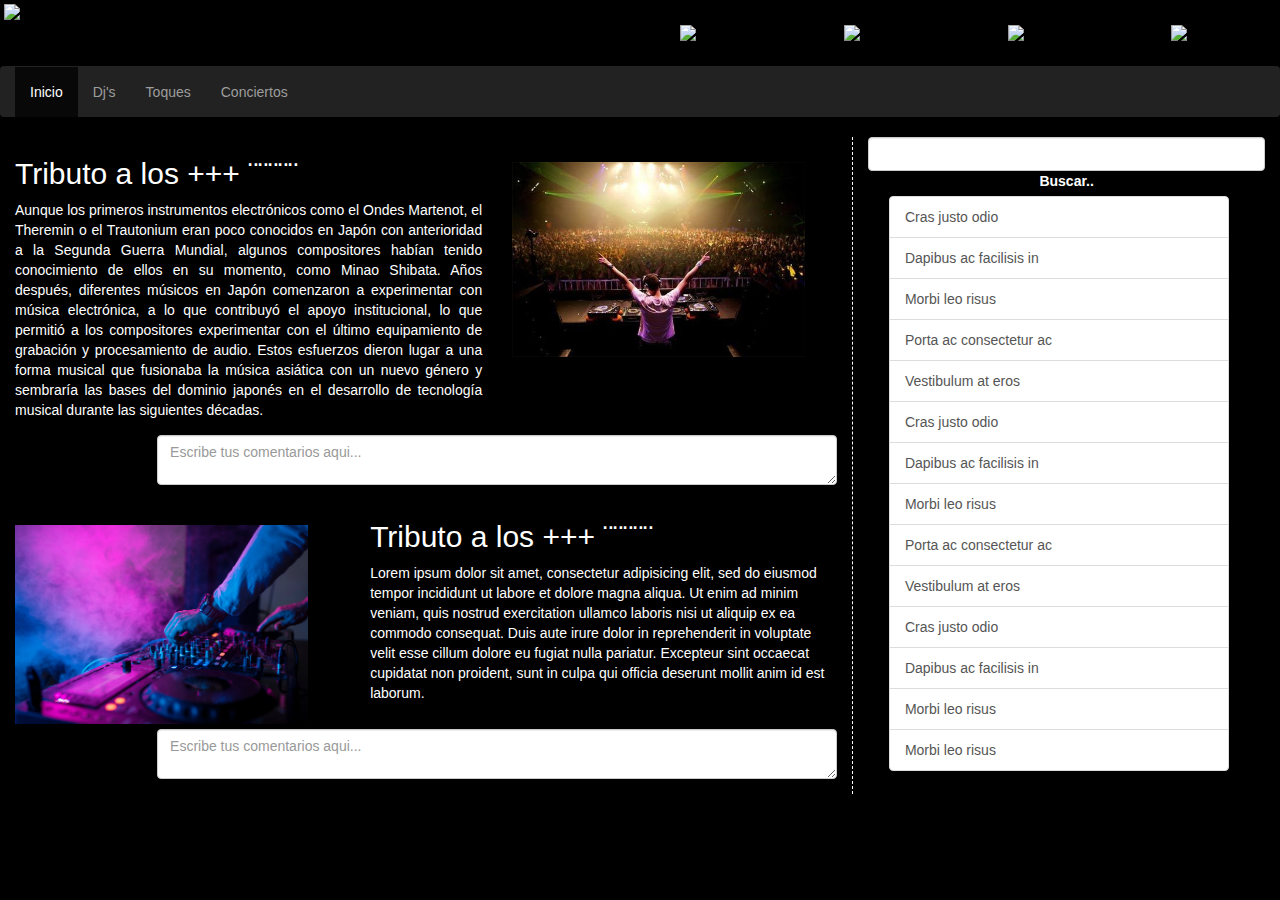
==== EntregaFinal/BlogMusica/index.html @ 833a4996 "Inicio y diseño de la plantilla" ====
<!DOCTYPE html>
<html>
  <head>
    <meta charset='utf-8'>
    <meta name='viewport' content='width=device-width initial-scale=1'>
    <meta name='mobile-web-app-capable' content='yes'>
    <link rel='stylesheet' href='css/bootstrap.min.css'>
    <link rel='stylesheet' href='css/estilos.css'>
    <script src='js/bootstrap.min.js'></script>
    <title>Blog Musica</title>
  </head>
  <body class='music-body'>
    <header>
      <div class="row">
        <div class="col-lg-6 col-md-6 col-sm-12">
          <img class='logo-img' src='img/logo.png'>
        </div>
        <div class="col-lg-6 col-md-6 col-sm-12">
          <div class="row">
            <div class="col-lg-3 col-md-3 col-sm-3">
              <img class='redes-img align-middle' src='img/facebook.svg'>
            </div>
            <div class="col-lg-3 col-md-3 col-sm-3">
              <img class='redes-img align-middle' src='img/instagram.svg'>
            </div>
            <div class="col-lg-3 col-md-3 col-sm-3">
              <img class='redes-img align-middle' src='img/twitter.svg'>
            </div>
            <div class="col-lg-3 col-md-3 col-sm-3">
              <img class='redes-img align-middle' src='img/youtube.svg'>
            </div>
          </div>
        </div>
      </div>
      <nav class="navbar navbar-inverse">
        <div class="container-fluid">
          <ul class="nav navbar-nav">
            <li class="active"><a href="#">Inicio</a></li>
            <li><a href="#">Dj's</a></li>
            <li><a href="#">Toques</a></li>
            <li><a href="#">Conciertos</a></li>
          </ul>
        </div>
      </nav>
    </header>
    <div class='container-fluid'>
      <div class='row'>
        <div class='col-lg-8 col-md-8 col-sm-12 col-xs-12 left-column main-row'>
          <div class="row">
            <div class="col-lg-7 col-md-7 col-sm-12">
              <h2>Tributo a los +++ ¨¨¨¨¨</h2>
              <p class="text-justify">Aunque los primeros instrumentos electrónicos como el Ondes Martenot, el Theremin o el Trautonium eran poco conocidos en Japón con anterioridad a la Segunda Guerra Mundial, algunos compositores habían tenido conocimiento de ellos en su momento, como Minao Shibata. Años después, diferentes músicos en Japón comenzaron a experimentar con música electrónica, a lo que contribuyó el apoyo institucional, lo que permitió a los compositores experimentar con el último equipamiento de grabación y procesamiento de audio. Estos esfuerzos dieron lugar a una forma musical que fusionaba la música asiática con un nuevo género y sembraría las bases del dominio japonés en el desarrollo de tecnología musical durante las siguientes décadas.
            </div>
            <div class="col-lg-5 col-md-5 col-sm-12">
              <img src="img/concierto.jpg" alt="" class="img-entry">
            </div>
          </div>
          <div class="row">
            <div class="col-lg-2 col-md-2 col-sm-2">
              <img src="img/man-user.svg" alt="" class="img-comment">
            </div>
            <div class="col-lg-10 col-md-10 col-sm-10">
              <div class="form-group shadow-textarea">
                <textarea class="form-control z-depth-1 comment" rows="3" placeholder="Escribe tus comentarios aqui..."></textarea>
              </div>
            </div>
          </div>
          <div class="row">
            <div class="col-lg-5 col-md-5 col-sm-12">
              <img src="img/Dj.jpg" alt="" class="img-entry">
            </div>
            <div class="col-lg-7 col-md-7 col-sm-12">
              <h2>Tributo a los +++ ¨¨¨¨¨</h2>
              <p>Lorem ipsum dolor sit amet, consectetur adipisicing elit, sed do eiusmod tempor incididunt ut labore et dolore magna aliqua. Ut enim ad minim veniam, quis nostrud exercitation ullamco laboris nisi ut aliquip ex ea commodo consequat. Duis aute irure dolor in reprehenderit in voluptate velit esse cillum dolore eu fugiat nulla pariatur. Excepteur sint occaecat cupidatat non proident, sunt in culpa qui officia deserunt mollit anim id est laborum.</p>
            </div>

          </div>
          <div class="row">
            <div class="col-lg-2 col-md-2 col-sm-2">
              <img src="img/man-user.svg" alt="" class="img-comment">
            </div>
            <div class="col-lg-10 col-md-10 col-sm-10">
              <div class="form-group shadow-textarea">
                <textarea class="form-control z-depth-1 comment" rows="3" placeholder="Escribe tus comentarios aqui..."></textarea>
              </div>
            </div>
          </div>
        </div>
        <div class='col-lg-4 col-md-4 right-column movies-row'>
          <div class="row">
            <div class='col-md-12 col-lg-12 text-center'>
              <input type="text" name="search" class="col-md-12 col-lg-12 form-control z-depth-1">
              <label>Buscar..</label>
            </div>
          </div>
          <div class="row">
            <div class="list-group col-md-10 col-lg-10 col-sm-10 col-lg-push-1 col-md-push-1 col-sm-push-1">
              <a href="#" class="list-group-item list-group-item-action">Cras justo odio</a>
              <a href="#" class="list-group-item list-group-item-action">Dapibus ac facilisis in</a>
              <a href="#" class="list-group-item list-group-item-action">Morbi leo risus</a>
              <a href="#" class="list-group-item list-group-item-action">Porta ac consectetur ac</a>
              <a href="#" class="list-group-item list-group-item-action">Vestibulum at eros</a>
              <a href="#" class="list-group-item list-group-item-action">Cras justo odio</a>
              <a href="#" class="list-group-item list-group-item-action">Dapibus ac facilisis in</a>
              <a href="#" class="list-group-item list-group-item-action">Morbi leo risus</a>
              <a href="#" class="list-group-item list-group-item-action">Porta ac consectetur ac</a>
              <a href="#" class="list-group-item list-group-item-action">Vestibulum at eros</a>
              <a href="#" class="list-group-item list-group-item-action">Cras justo odio</a>
              <a href="#" class="list-group-item list-group-item-action">Dapibus ac facilisis in</a>
              <a href="#" class="list-group-item list-group-item-action">Morbi leo risus</a>
              <a href="#" class="list-group-item list-group-item-action">Morbi leo risus</a>
            </div>
          </div>
        </div>
      </div>
    </div>
  </body>
</html>
---- EntregaFinal/BlogMusica/css/estilos.css ----
.navbar-inverse {
  min-height: 10%;
  border: none;
}
.container-fluid {
  margin-top: 1px;
}
.left-column {
  border-right: 1px dashed #FFFFFF;
}
.music-body {
  background: #000000;
  color: white;
}
/*Clase para Logo*/
.logo-img{
  background: #000000;
  max-height: 50px;
  margin: 4px;
}
.redes-img{
  margin: 25px;
  max-height: 20px;
}
.img-comment{
  margin-top: 15px;
  max-height: 30px;
}
.comment{
  margin-top: 5px;
  max-height: 50px;
}
.img-entry{
  margin-top: 25px;
  width: 90%;
}

.list{
  color: red;
  max-width: 90%;
}

@media (max-width: 770px) {
  /* Clase para ocultar componentes HTML*/
  .right-column {
    display: none;
  }
  .movies-row {
    min-height: 250px;
  }
}
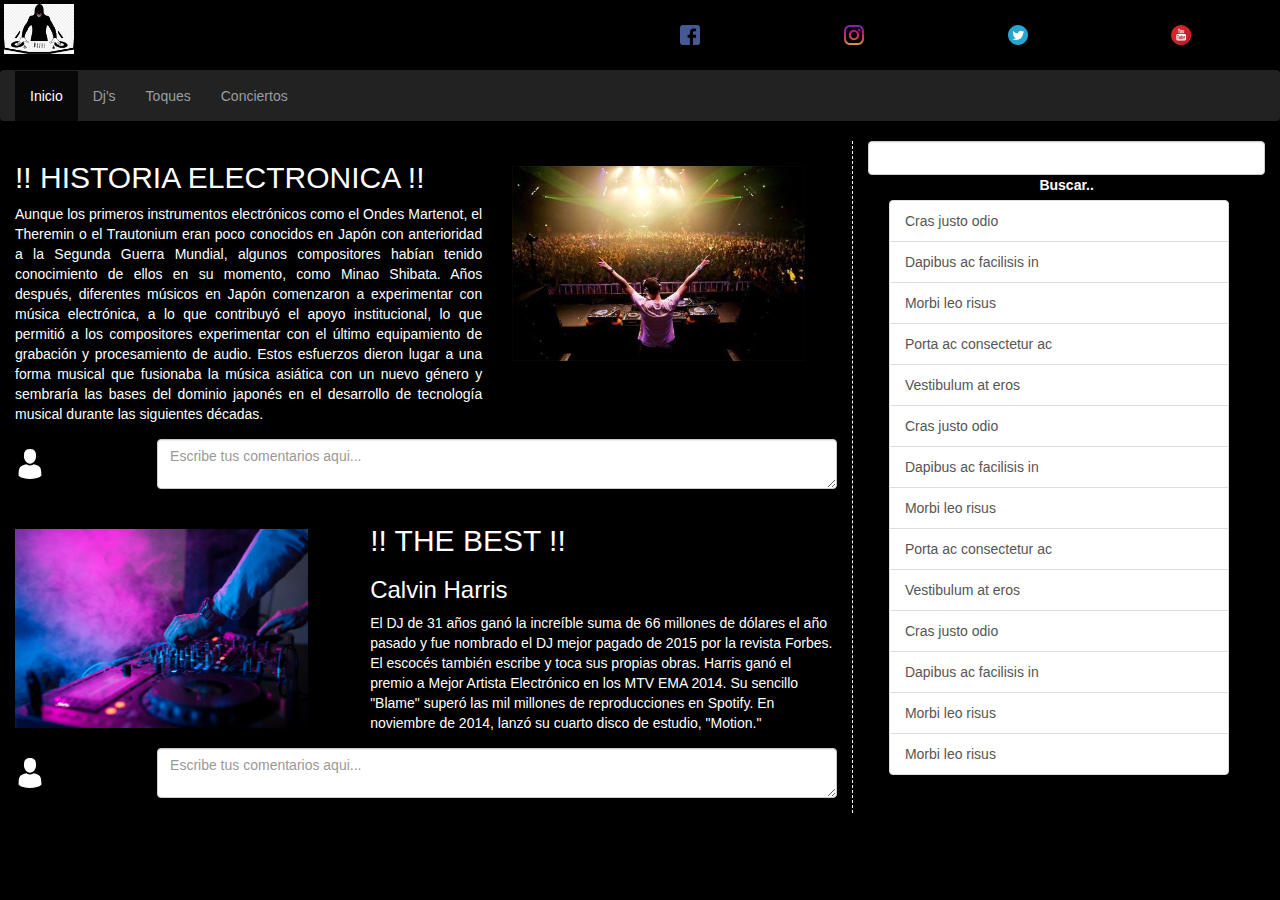
==== commit 96fcc781: "cambioi de color y texto" ====
--- a/EntregaFinal/BlogMusica/index.html
+++ b/EntregaFinal/BlogMusica/index.html
@@ -48,7 +48,7 @@
         <div class='col-lg-8 col-md-8 col-sm-12 col-xs-12 left-column main-row'>
           <div class="row">
             <div class="col-lg-7 col-md-7 col-sm-12">
-              <h2>Tributo a los +++ ¨¨¨¨¨</h2>
+              <h2>!! HISTORIA ELECTRONICA !!</h2>
               <p class="text-justify">Aunque los primeros instrumentos electrónicos como el Ondes Martenot, el Theremin o el Trautonium eran poco conocidos en Japón con anterioridad a la Segunda Guerra Mundial, algunos compositores habían tenido conocimiento de ellos en su momento, como Minao Shibata. Años después, diferentes músicos en Japón comenzaron a experimentar con música electrónica, a lo que contribuyó el apoyo institucional, lo que permitió a los compositores experimentar con el último equipamiento de grabación y procesamiento de audio. Estos esfuerzos dieron lugar a una forma musical que fusionaba la música asiática con un nuevo género y sembraría las bases del dominio japonés en el desarrollo de tecnología musical durante las siguientes décadas.
             </div>
             <div class="col-lg-5 col-md-5 col-sm-12">
@@ -70,8 +70,9 @@
               <img src="img/Dj.jpg" alt="" class="img-entry">
             </div>
             <div class="col-lg-7 col-md-7 col-sm-12">
-              <h2>Tributo a los +++ ¨¨¨¨¨</h2>
-              <p>Lorem ipsum dolor sit amet, consectetur adipisicing elit, sed do eiusmod tempor incididunt ut labore et dolore magna aliqua. Ut enim ad minim veniam, quis nostrud exercitation ullamco laboris nisi ut aliquip ex ea commodo consequat. Duis aute irure dolor in reprehenderit in voluptate velit esse cillum dolore eu fugiat nulla pariatur. Excepteur sint occaecat cupidatat non proident, sunt in culpa qui officia deserunt mollit anim id est laborum.</p>
+              <h2>  !! THE BEST !! </h2>
+              <h3>Calvin Harris</h3>
+              <p>El DJ de 31 años ganó la increíble suma de 66 millones de dólares el año pasado y fue nombrado el DJ mejor pagado de 2015 por la revista Forbes. El escocés también escribe y toca sus propias obras. Harris ganó el premio a Mejor Artista Electrónico en los MTV EMA 2014. Su sencillo "Blame" superó las mil millones de reproducciones en Spotify. En noviembre de 2014, lanzó su cuarto disco de estudio, "Motion."</p>
             </div>
 
           </div>
